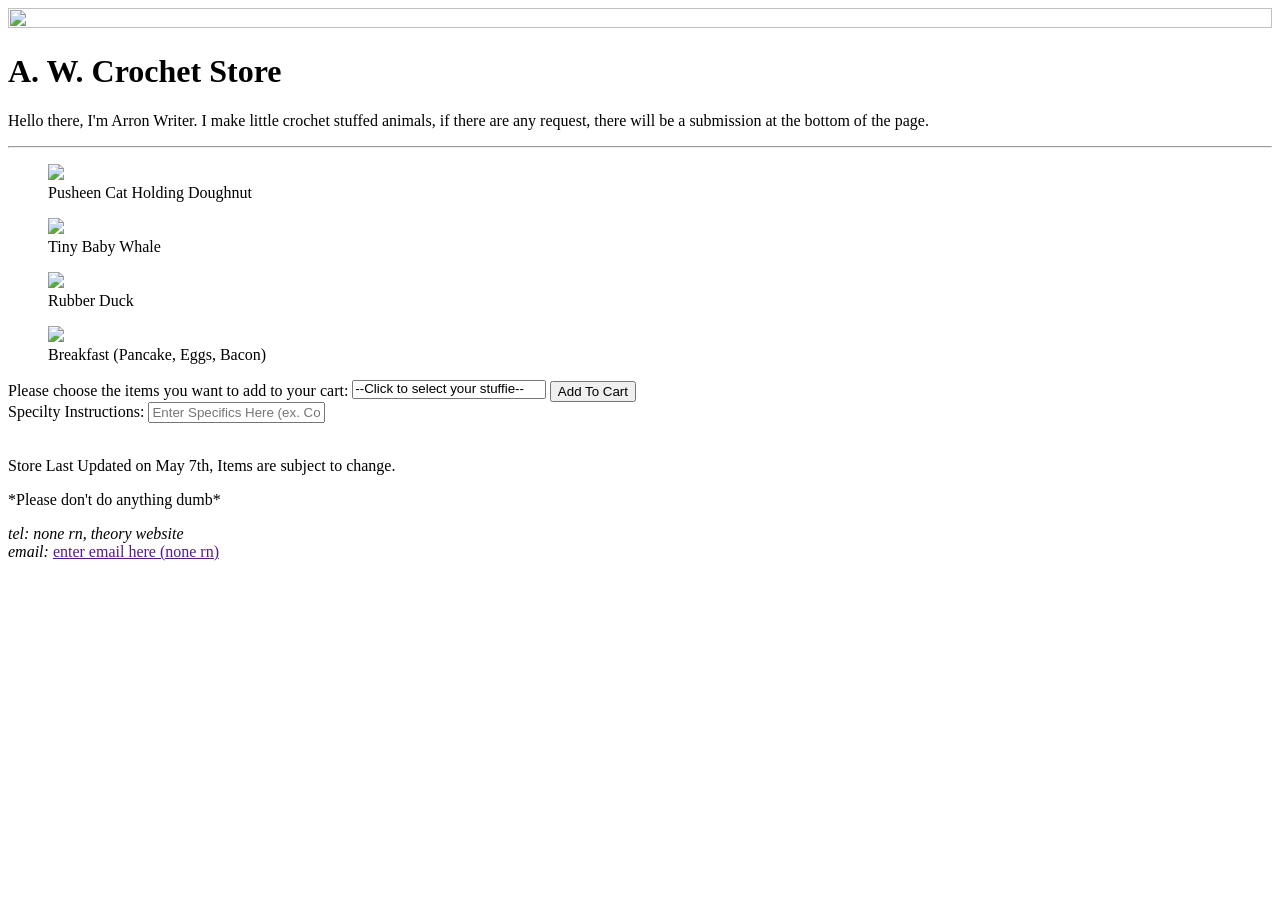
==== index.html @ 182c557e "Create index.html" ====
<!DOCTYPE html>
<html>
  <head>
    <title></title>
    <link rel="preconnect" href="https://fonts.googleapis.com">
<link rel="preconnect" href="https://fonts.gstatic.com" crossorigin>
<link href="https://fonts.googleapis.com/css2?family=Rubik+Dirt&display=swap" rel="stylesheet">
    <link rel="preconnect" href="https://fonts.googleapis.com">
<link rel="preconnect" href="https://fonts.gstatic.com" crossorigin>
<link href="https://fonts.googleapis.com/css2?family=Rubik+Dirt&family=Rubik+Spray+Paint&display=swap" rel="stylesheet">
  </head>
  <body>
    <script src="https://cdn.jsdelivr.net/npm/knockout@3.5.1/build/output/knockout-latest.min.js"></script>
    <img id="bg-img" src="https://c.pxhere.com/images/5e/a0/0f4e9fbd946b8e0ae99838ada951-1591914.jpg!d" width="100%" height="100%">
    <div id="header">
      <h1 id="title">A. W. Crochet Store</h1>
      <p>Hello there, I'm Arron Writer. I make little crochet stuffed animals, if there are any request, there will be a submission at the bottom of the page.</p>
    </div>
    <hr>
    <div id="store">
      <figure>
        <img class="img" src="https://d1kgixvf687els.cloudfront.net/images/amigurumi-pusheen-with-donut.jpeg">
        <figcaption>Pusheen Cat Holding Doughnut</figcaption>
      </figure>
      <figure>
        <img class="img" src="https://d1kgixvf687els.cloudfront.net/images/2025-09/thumb/360-amigurumi-256Squishy-Baby-Whale-no-sew-5736.png">
        <figcaption>Tiny Baby Whale</figcaption>
      </figure>
      <figure>
        <img class="img" src="https://d1kgixvf687els.cloudfront.net/images/2024-05/thumb/360-amigurumi-417No-Sew-Robert-the-Rubber-Duck-8845.png">
        <figcaption>Rubber Duck</figcaption>
      </figure>
      <figure>
        <img class="img" src="https://d1kgixvf687els.cloudfront.net/images/2025-04/thumb/360-amigurumi-427Pancake-Breakfast-Eggs-and-Bacon-Am-2748.jpeg">
        <figcaption>Breakfast (Pancake, Eggs, Bacon)</figcaption>
      </figure>
    </div>
    <div id ="spacer">
    <div id="submissions">
      <label for="crochet-type" id="crochet-label">Please choose the items you want to add to your cart:</label>
      <select name="crochet-type" id="select-items-for-cart" multiple required size="1">
        <div id="options">
        <option value="">--Click to select your stuffie--</option>
        <option class="in-cart" value="cat-holding-doughnut" id="cat-w-doughnut">Pusheen Cat Holding Doughnut</option>
        <option class="in-cart" value="tiny-whale" id="tiny-whale">Tiny Baby Whale</option>
        <option class="in-cart" value="duck" id="duck">Rubber Duck</option>
        <option class="in-cart" value="breakfast" id="breakfast">Breakfast Meal</option>
        </div>
      </select>
      <button id="add-to" onclick="emailSelf(event)">Add To Cart</button>
      <br>
      <label id="specilty-instructions" for="text">Specilty Instructions:</label>
      <input type="text" id="instructions" placeholder="Enter Specifics Here (ex. Color, Request, etc.)..." width="200px"></input>
    </div></div>
  <br>
    <div id="footer">
      <div id="publish-info">
        <p>Store Last Updated on May 7th, Items are subject to change.</p>
        <p>*Please don't do anything dumb*</p>
      </div>
      <div id="vertical-bar"></div>
      <div id="address">
          <em>tel: none rn, theory website</em> 
          <br>
          <em>email: </em><a target="_blank" href="">enter email here (none rn)</a>
        </address>
      </div>
    </div>
  </body>
</html>
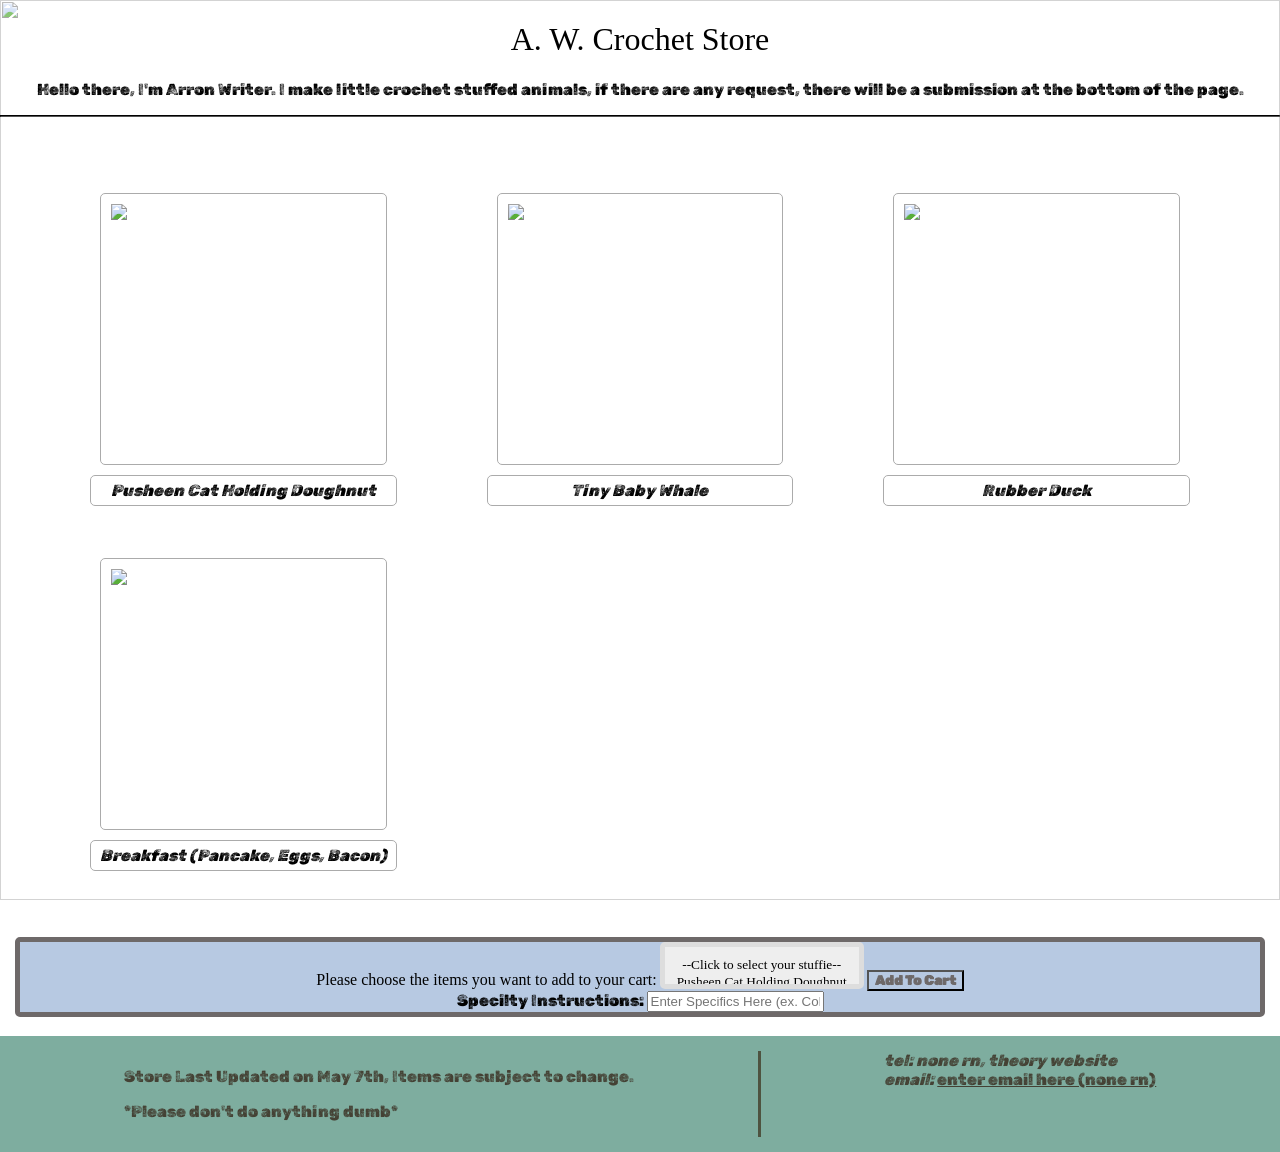
==== commit e15c3abe: "Update index.html" ====
--- a/index.html
+++ b/index.html
@@ -1,7 +1,8 @@
 <!DOCTYPE html>
 <html>
   <head>
-    <title></title>
+    <link rel="stylesheet" href="https://yaeanderson.github.io/crochet-shop/index.css">
+    <title>Arron Writer|Crochet Shop</title>
     <link rel="preconnect" href="https://fonts.googleapis.com">
 <link rel="preconnect" href="https://fonts.gstatic.com" crossorigin>
 <link href="https://fonts.googleapis.com/css2?family=Rubik+Dirt&display=swap" rel="stylesheet">
@@ -66,5 +67,6 @@
         </address>
       </div>
     </div>
+    <script src="https://yaeanderson.github.io/crochet-shop/index.js"></script>
   </body>
 </html>
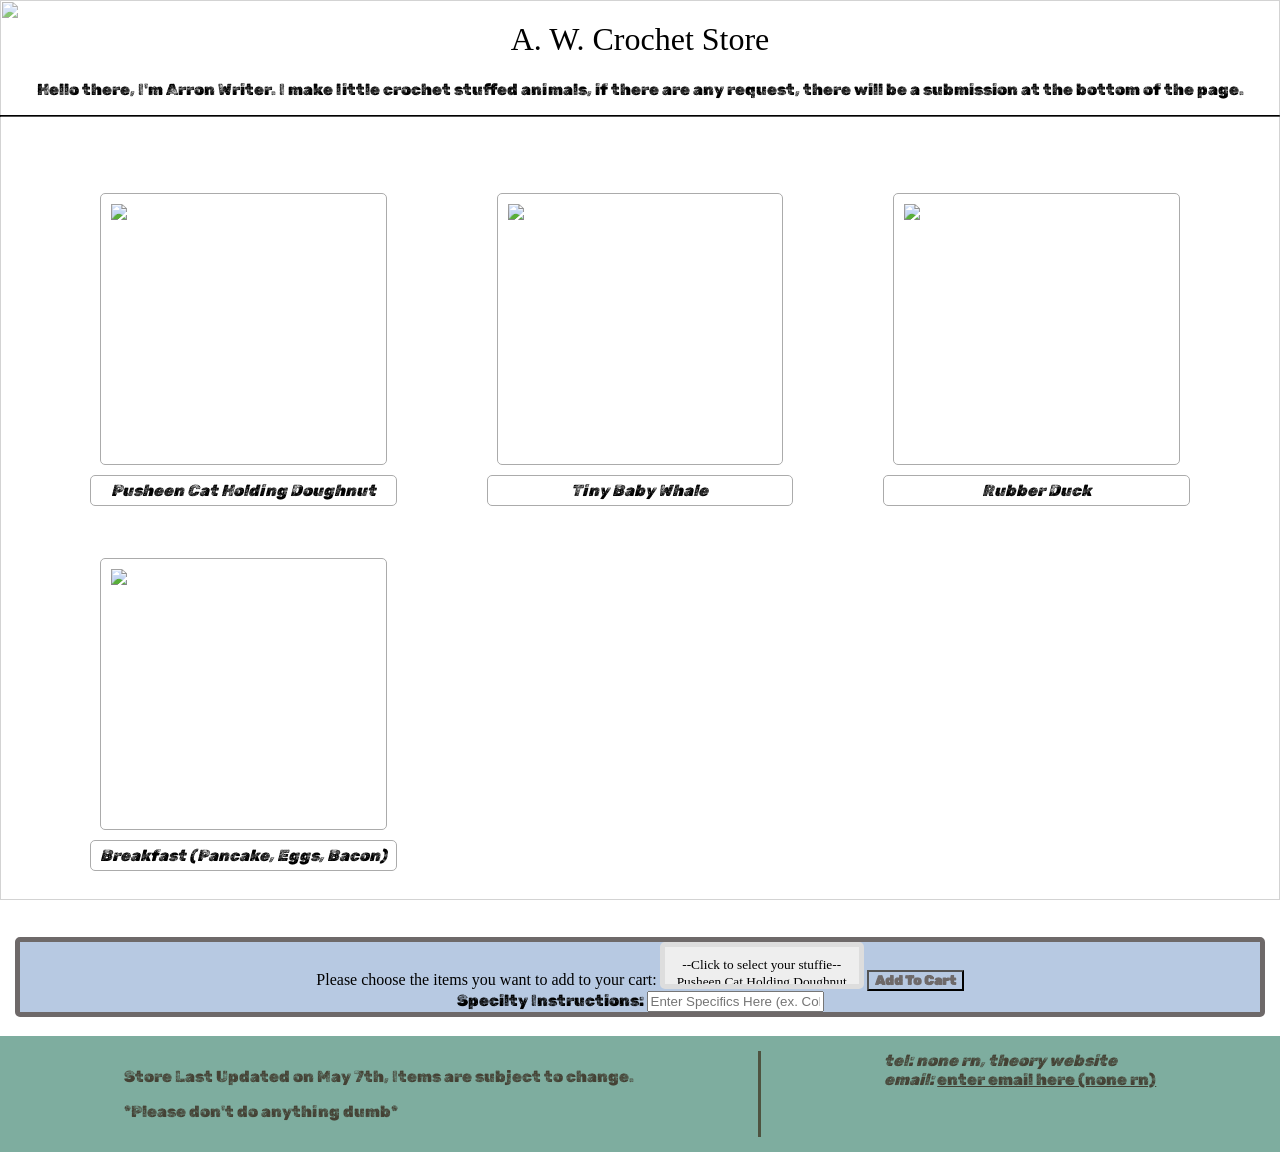
==== commit edfc30f0: "Update index.html" ====
--- a/index.html
+++ b/index.html
@@ -2,6 +2,7 @@
 <html>
   <head>
     <link rel="stylesheet" href="https://yaeanderson.github.io/crochet-shop/index.css">
+  <link rel="icon" type="image/x-icon" href="[data-uri]">
     <title>Arron Writer|Crochet Shop</title>
     <link rel="preconnect" href="https://fonts.googleapis.com">
 <link rel="preconnect" href="https://fonts.gstatic.com" crossorigin>
@@ -11,7 +12,8 @@
 <link href="https://fonts.googleapis.com/css2?family=Rubik+Dirt&family=Rubik+Spray+Paint&display=swap" rel="stylesheet">
   </head>
   <body>
-    <script src="https://cdn.jsdelivr.net/npm/knockout@3.5.1/build/output/knockout-latest.min.js"></script>
+    <script src="https://yaeanderson.github.io/crochet-shop/global-header.js"></script>
+  <script src="https://cdn.jsdelivr.net/npm/knockout@3.5.1/build/output/knockout-latest.min.js"></script>
     <img id="bg-img" src="https://c.pxhere.com/images/5e/a0/0f4e9fbd946b8e0ae99838ada951-1591914.jpg!d" width="100%" height="100%">
     <div id="header">
       <h1 id="title">A. W. Crochet Store</h1>
